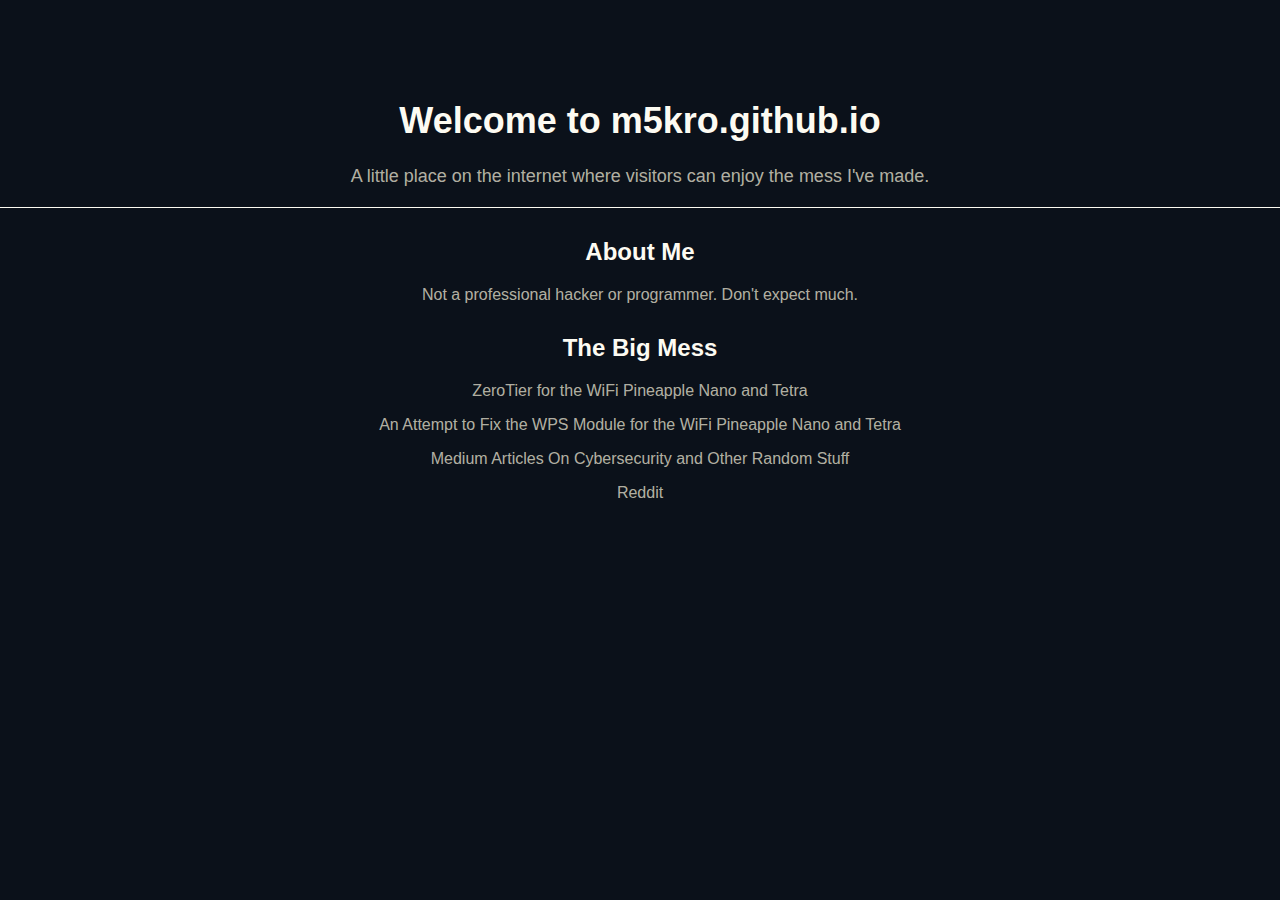
==== index.html @ 46865ba9 "Create a mess" ====
<!DOCTYPE html>
<html lang="en">
<head>
  <meta charset="UTF-8">
  <meta name="viewport" content="width=device-width, initial-scale=1.0">
  <title>Welcome to m5kro.github.io</title>
  <link rel="stylesheet" href="styles.css">
</head>
<body>
  <div class="container">
    <h1>Welcome to m5kro.github.io</h1>
    <p class="subtitle">A little place on the internet where visitors can enjoy the mess I've made.</p>
    <hr>
    <div class="about-me">
        <h2>About Me</h2>
        <p>Not a professional hacker or programmer. Don't expect much.</p>
    </div>
    <div class="the-big-mess">
        <h2>The Big Mess</h2>
        <p>
          <a href="https://github.com/m5kro/WiFi-Pineapple-mkvi-ZeroTier-module" target="_blank">ZeroTier for the WiFi Pineapple Nano and Tetra</a>
        </p>
        <p>
          <a href="https://github.com/m5kro/WiFi-Pineapple-mkvi-wps-module-fixed" target="_blank">An Attempt to Fix the WPS Module for the WiFi Pineapple Nano and Tetra</a>
        </p>
        <p>
           <a href="https://medium.com/@m5kro" target="_blank">Medium Articles On Cybersecurity and Other Random Stuff</a>
        </p>
        <p>
            <a href="https://www.reddit.com/user/m5kro" target="_blank">Reddit</a>
        </p>
      </div>
  </div>
  <div class="nothing">
    <p>
        Tm90aGluZyB0byBzZWUgaGVyZSAuLi4gSSBzd2Vhcg==
    </p>
  </div>
</body>
</html>
---- styles.css ----
body {
    margin: 0;
    padding: 0;
    font-family: Arial, sans-serif;
    background-color: #0b111a;
  }
  
  .container {
    text-align: center;
    margin-top: 100px;
  }
  
  h1 {
    color: #fdfbf2; 
    font-size: 36px;
  }
  
  .subtitle {
    color: #f0ebd8be; 
    font-size: 18px;
    margin-top: 20px;
  }

  hr {
    margin: 20px 0;
    border: none;
    height: 1px;
    background-color: #fdfbf2;
  }

  .about-me {
    margin-top: 30px;
    text-align: center;
  }
  
  .about-me h2 {
    color: #fdfbf2;
    font-size: 24px;
  }
  
  .about-me p {
    color: #f0ebd8be;
    font-size: 16px;
  }
  
  .the-big-mess {
    margin-top: 30px;
    text-align: center;
  }
  
  .the-big-mess h2 {
    color: #fdfbf2;
    font-size: 24px;
  }
  
  .the-big-mess a {
    color: #f0ebd8be;
    font-size: 16px;
    text-decoration: none;
  }
  
  .the-big-mess a:hover {
    text-decoration: underline;
  }

  .nothing {
    color: #0b111a;
  }
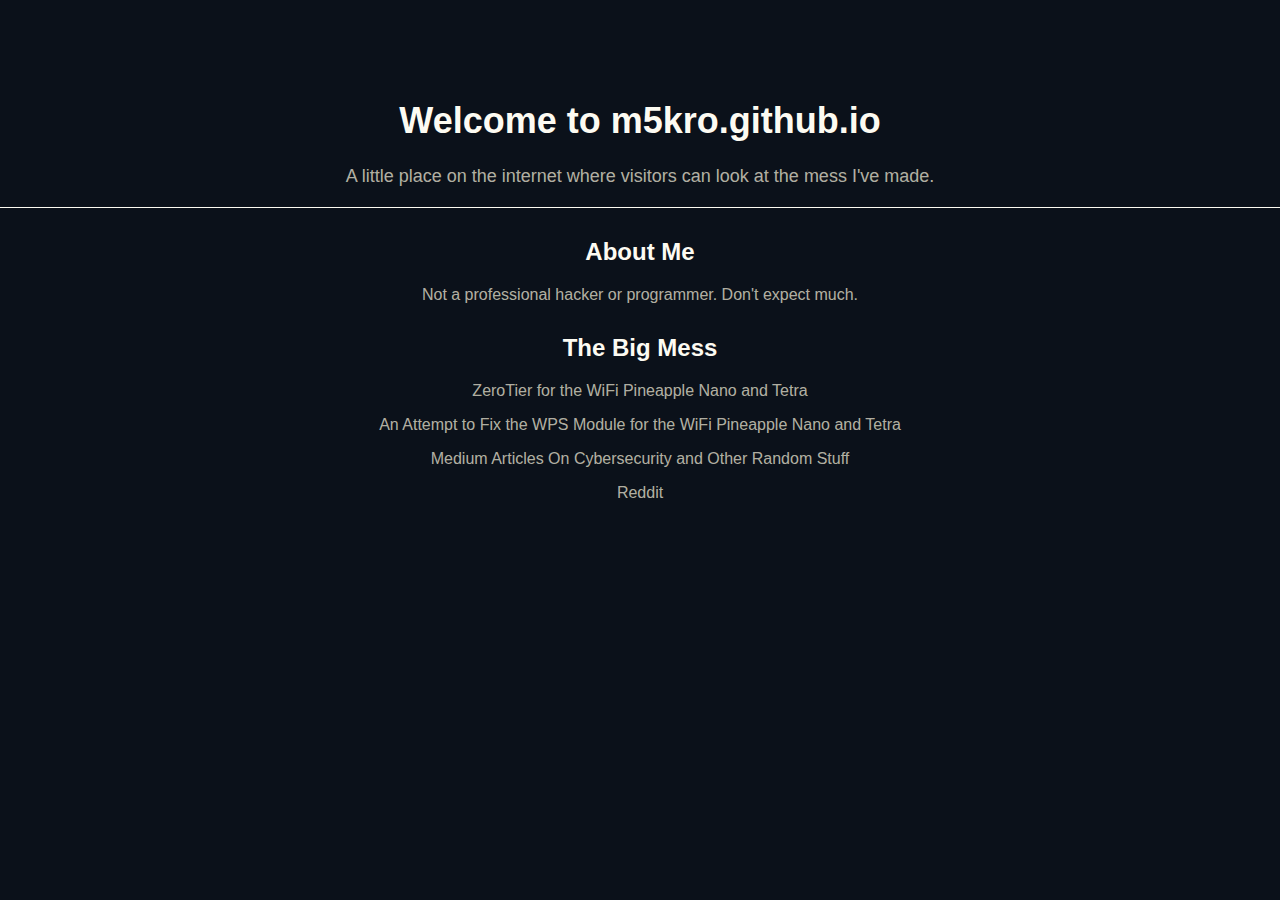
==== commit aaf010c2: "more mess" ====
--- a/index.html
+++ b/index.html
@@ -9,7 +9,7 @@
 <body>
   <div class="container">
     <h1>Welcome to m5kro.github.io</h1>
-    <p class="subtitle">A little place on the internet where visitors can enjoy the mess I've made.</p>
+    <p class="subtitle">A little place on the internet where visitors can look at the mess I've made.</p>
     <hr>
     <div class="about-me">
         <h2>About Me</h2>
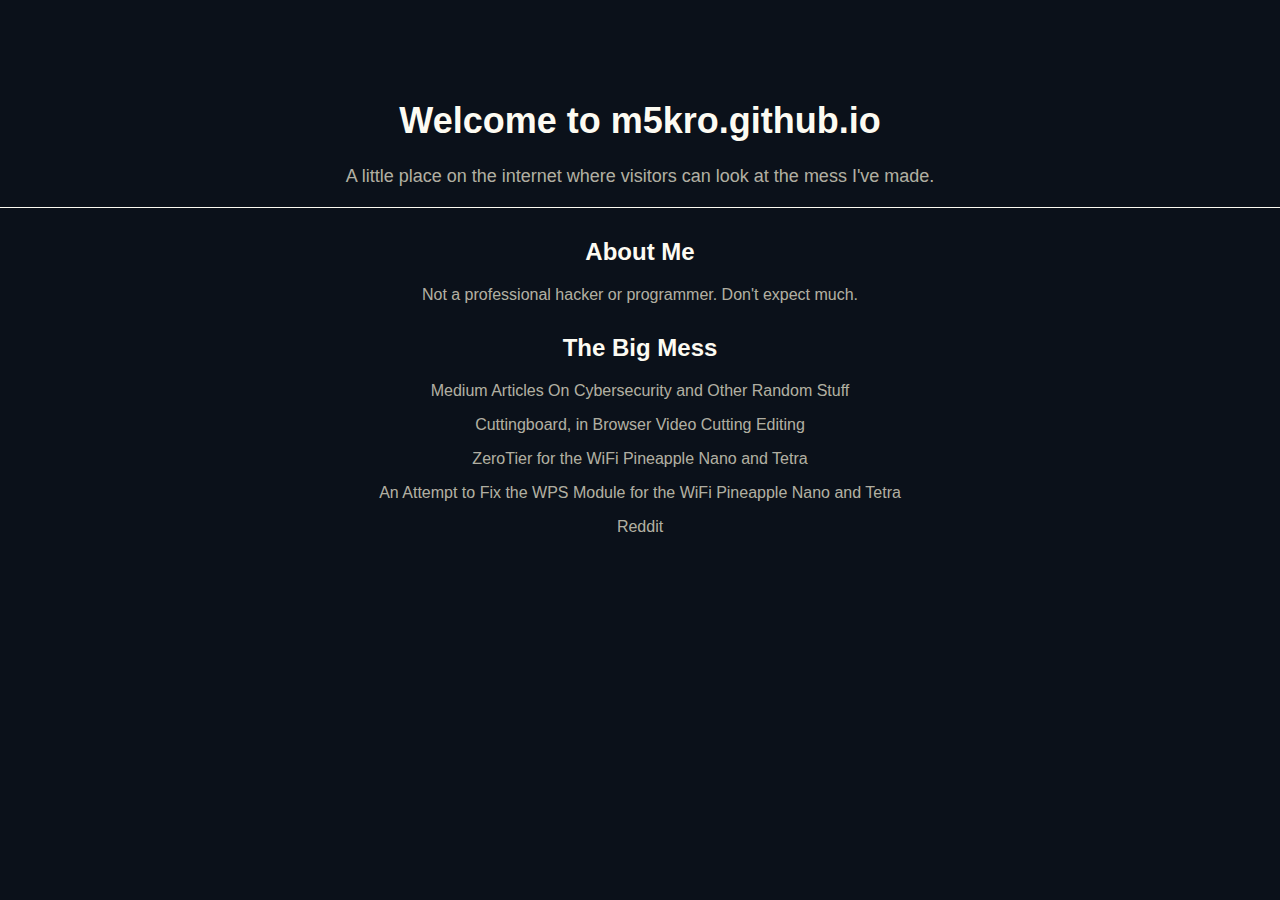
==== commit fbe62eef: "Fix and add cuttingboard" ====
--- a/index.html
+++ b/index.html
@@ -18,16 +18,19 @@
     <div class="the-big-mess">
         <h2>The Big Mess</h2>
         <p>
+          <a href="https://medium.com/@m5kro" target="_blank">Medium Articles On Cybersecurity and Other Random Stuff</a>
+        </p>
+        <p>
+          <a href="https://m5kro.github.io/cuttingboard/video" target="_blank">Cuttingboard, in Browser Video Cutting Editing</a>
+        </p>
+        <p>
           <a href="https://github.com/m5kro/WiFi-Pineapple-mkvi-ZeroTier-module" target="_blank">ZeroTier for the WiFi Pineapple Nano and Tetra</a>
         </p>
         <p>
           <a href="https://github.com/m5kro/WiFi-Pineapple-mkvi-wps-module-fixed" target="_blank">An Attempt to Fix the WPS Module for the WiFi Pineapple Nano and Tetra</a>
         </p>
         <p>
-           <a href="https://medium.com/@m5kro" target="_blank">Medium Articles On Cybersecurity and Other Random Stuff</a>
-        </p>
-        <p>
-            <a href="https://www.reddit.com/user/m5kro" target="_blank">Reddit</a>
+          <a href="https://www.reddit.com/user/m5kro" target="_blank">Reddit</a>
         </p>
       </div>
   </div>
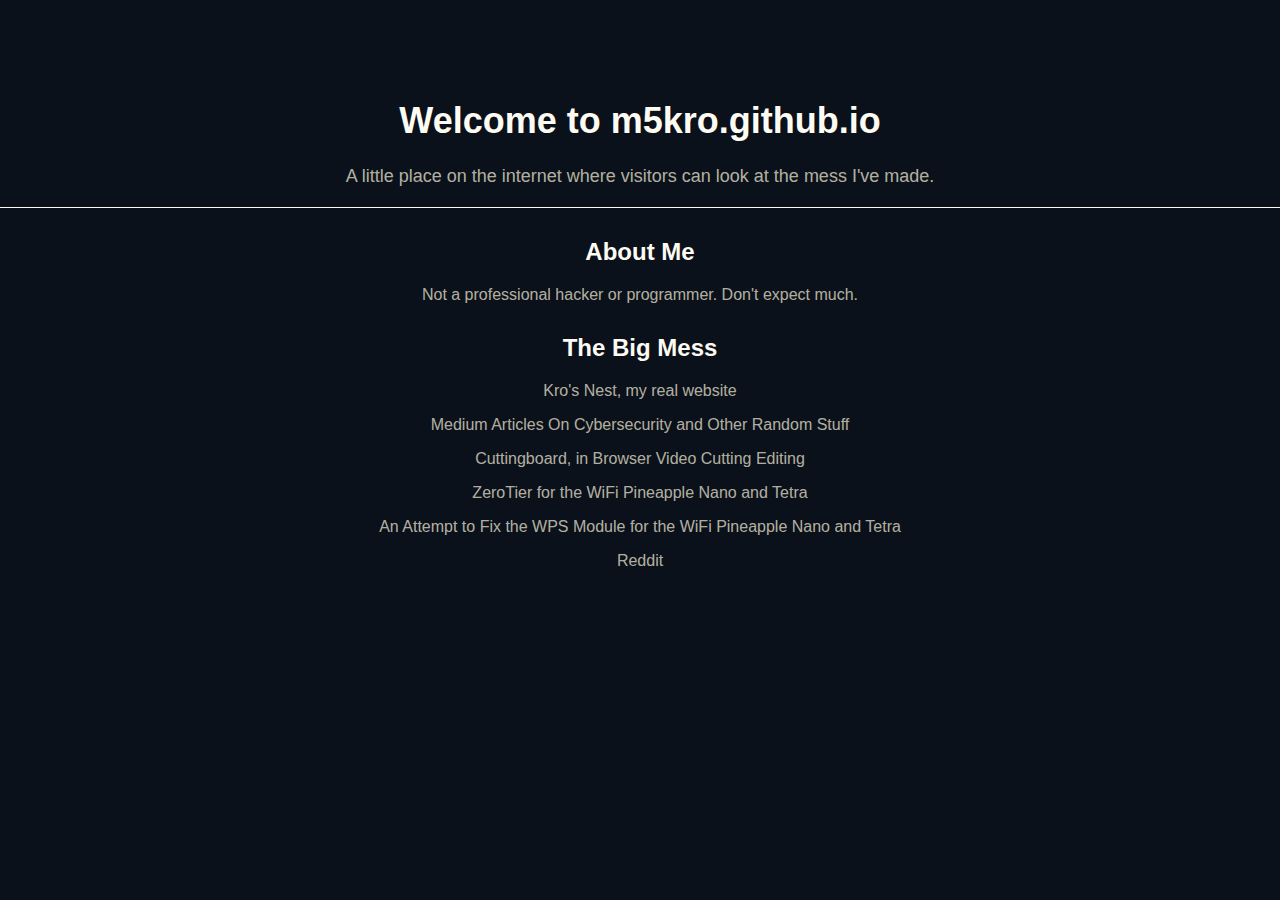
==== commit a3092ec4: "Add my new website" ====
--- a/index.html
+++ b/index.html
@@ -17,6 +17,9 @@
     </div>
     <div class="the-big-mess">
         <h2>The Big Mess</h2>
+        <p>
+          <a href="https://m5kro.freeddns.org/" target="_blank">Kro's Nest, my real website</a>
+        </p>
         <p>
           <a href="https://medium.com/@m5kro" target="_blank">Medium Articles On Cybersecurity and Other Random Stuff</a>
         </p>
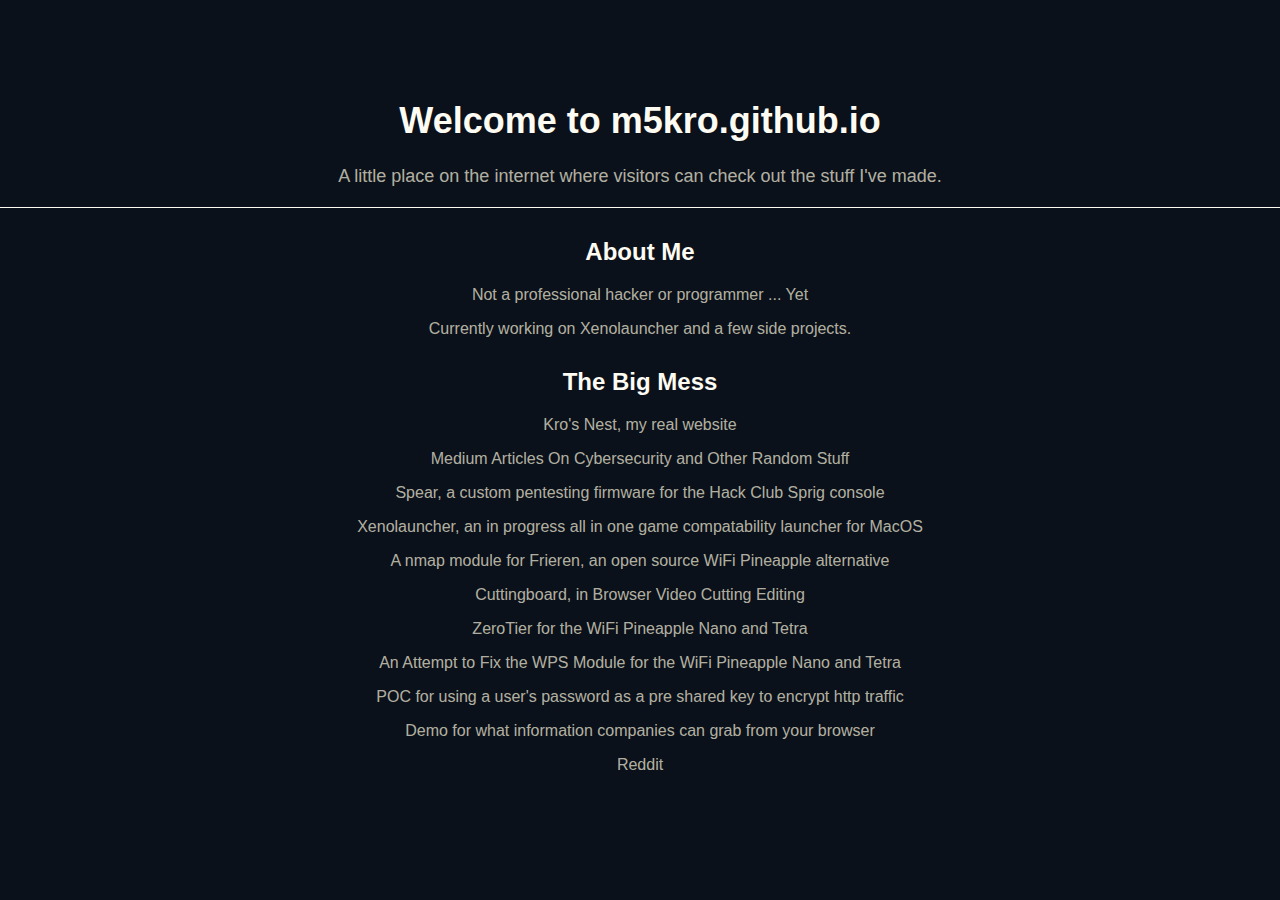
==== commit 1b11cea6: "Update index.html" ====
--- a/index.html
+++ b/index.html
@@ -9,28 +9,44 @@
 <body>
   <div class="container">
     <h1>Welcome to m5kro.github.io</h1>
-    <p class="subtitle">A little place on the internet where visitors can look at the mess I've made.</p>
+    <p class="subtitle">A little place on the internet where visitors can check out the stuff I've made.</p>
     <hr>
     <div class="about-me">
         <h2>About Me</h2>
-        <p>Not a professional hacker or programmer. Don't expect much.</p>
+        <p>Not a professional hacker or programmer ... Yet</p>
+        <p>Currently working on Xenolauncher and a few side projects.</p>
     </div>
     <div class="the-big-mess">
         <h2>The Big Mess</h2>
         <p>
-          <a href="https://m5kro.freeddns.org/" target="_blank">Kro's Nest, my real website</a>
+          <a href="https://m5kro.org/" target="_blank">Kro's Nest, my real website</a>
         </p>
         <p>
           <a href="https://medium.com/@m5kro" target="_blank">Medium Articles On Cybersecurity and Other Random Stuff</a>
         </p>
         <p>
-          <a href="https://m5kro.github.io/cuttingboard/video" target="_blank">Cuttingboard, in Browser Video Cutting Editing</a>
+          <a href="https://github.com/m5kro/Sprig-Spear" target="_blank">Spear, a custom pentesting firmware for the Hack Club Sprig console</a>
+        </p>
+        <p>
+          <a href="https://github.com/m5kro/Xenolauncher" target="_blank">Xenolauncher, an in progress all in one game compatability launcher for MacOS</a>
+        </p>
+        <p>
+          <a href="https://github.com/m5kro/frieren-module-nmap" target="_blank">A nmap module for Frieren, an open source WiFi Pineapple alternative</a>
+        </p>
+        <p>
+          <a href="https://m5kro.hackclub.app/cuttingboard/" target="_blank">Cuttingboard, in Browser Video Cutting Editing</a>
         </p>
         <p>
           <a href="https://github.com/m5kro/WiFi-Pineapple-mkvi-ZeroTier-module" target="_blank">ZeroTier for the WiFi Pineapple Nano and Tetra</a>
         </p>
         <p>
           <a href="https://github.com/m5kro/WiFi-Pineapple-mkvi-wps-module-fixed" target="_blank">An Attempt to Fix the WPS Module for the WiFi Pineapple Nano and Tetra</a>
+        </p>
+        <p>
+          <a href="https://github.com/m5kro/JS-web-encryption-demo" target="_blank">POC for using a user's password as a pre shared key to encrypt http traffic</a>
+        </p>
+        <p>
+          <a href="https://m5kro.hackclub.app/browsertest/" target="_blank">Demo for what information companies can grab from your browser</a>
         </p>
         <p>
           <a href="https://www.reddit.com/user/m5kro" target="_blank">Reddit</a>
